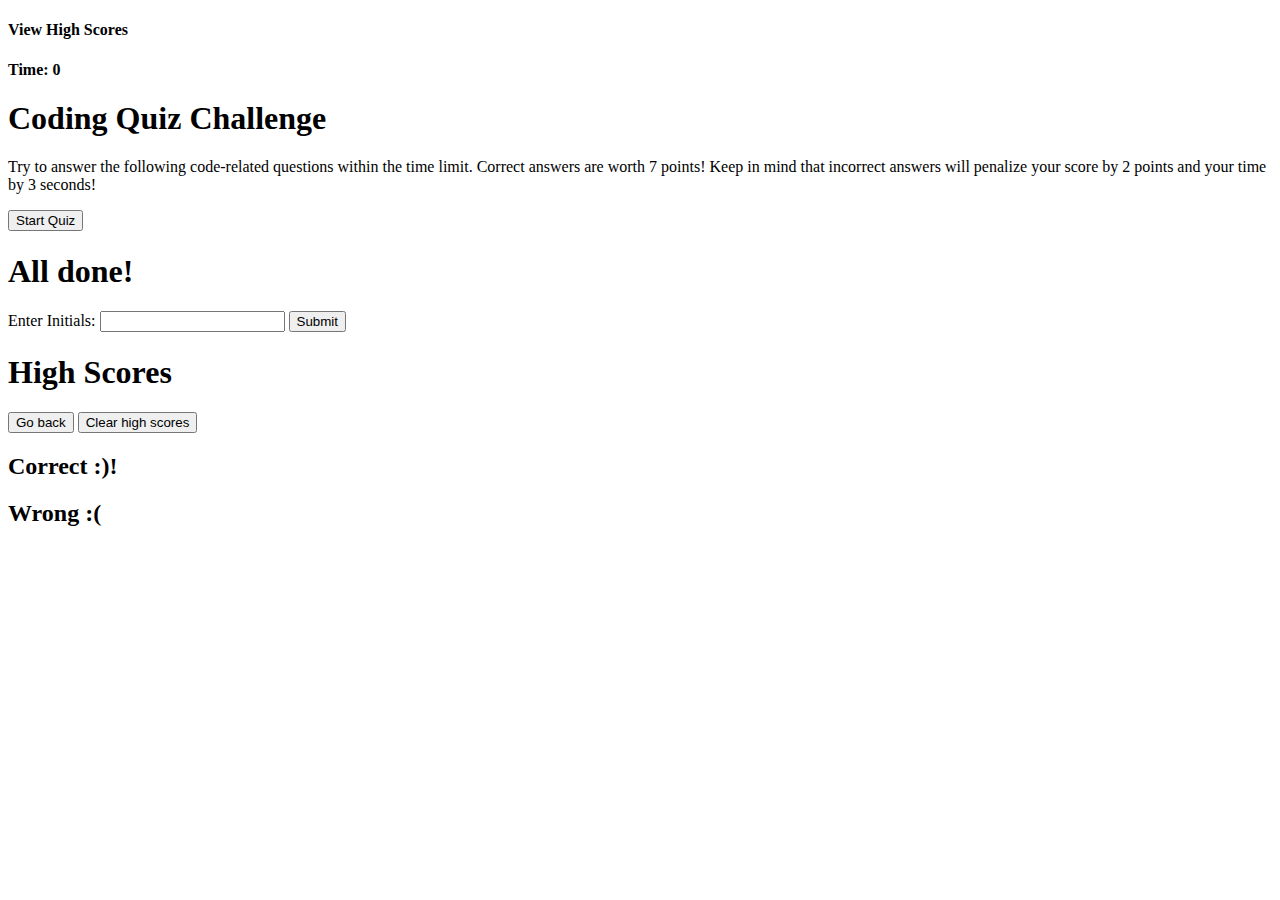
==== codequiz.html @ 376575fb "js cleaned created new object with ID and question arrays added" ====
<!DOCTYPE html>
<html lang="en">
    <head>
        <meta charset="UTF-8">
        <meta name="viewport" content="width=device-width, initial-scale=1.0">
        <meta http-equiv="X-UA-Compatible" content="ie=edge">
        <title>Code Quiz | FUN </title>
        <link rel="stylesheet" href="./assets/css/style.css">
    </head>

    <body> 

        <header>
            <h4 id="view-high-scores">View High Scores</h4> 
            <h4 class="timer">Time: <span id="timer"></span></h4>
        </header>

        <div id="starter-container" class="show">
            <div class="container start">
                <h1>Coding Quiz Challenge</h1>  
                <p>Try to answer the following code-related questions within the time limit. Correct answers are worth 7 points!
                Keep in mind that incorrect answers will penalize your score by 2 points and your time by 3 seconds!
                </p>
                <button class="btn startend" id="start-game">Start Quiz</button>
            </div>    
        </div>

        <div id="question-container" class="hide">
            <div class="container questions">
                <div id="question"></div>
                <div id="answer-buttons" class="btn-grid"></div>
            </div>
        </div>

        <div id="end-container" class="hide">
           <div class="container end">
            <div id=score-banner>
                <h1>All done!</h1>
            </div>  
            <form id="initials-form" class="initials">
              <p> Enter Initials:
                <input type="text" name="initials" id="initials" class="text-input" />
                <button class="btn startend" id="sumbit-score" type="submit">Submit</button> </p>
              </form>
            </div>
        </div>

        <div id="high-score-container" class="hide">
          <div class="high-scores container">
            <h1 class="high-score">High Scores</h1>
            <ol id="high-score-list" class="score-list"></ol>
        <div>
            <button class="btn" id="go-back">Go back</button>
            <button class="btn" id="clear-high-scores">Clear high scores</button>
        </div>
        </div>
    </div>

    <div class="hide" id="correct">
        <h2>Correct :)!</h2>
    </div>
    <div class="hide" id="wrong">
        <h2>Wrong :( </h2>
    </div>

    <script src="./script.js"></script> 
</body>
</html>
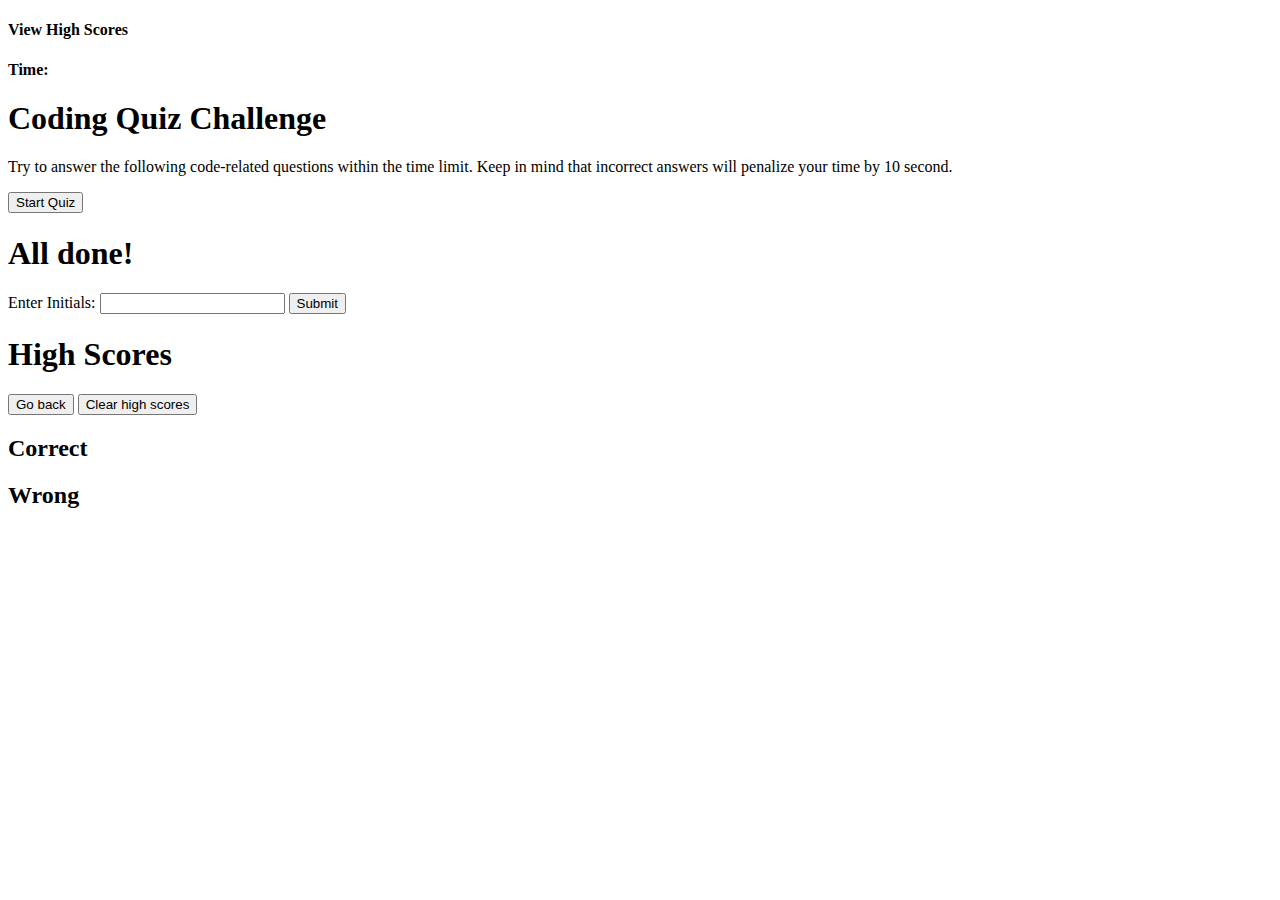
==== commit b38df9e2: "up" ====
--- a/codequiz.html
+++ b/codequiz.html
@@ -6,8 +6,8 @@
         <meta charset="UTF-8">
         <meta name="viewport" content="width=device-width, initial-scale=1.0">
         <meta http-equiv="X-UA-Compatible" content="ie=edge">
-        <title>Code Quiz | FUN </title>
-        <link rel="stylesheet" href="./assets/css/style.css">
+        <title>Code Quiz  </title>
+        <link rel="stylesheet" href="./style.css">
     </head>
 
     <body> 
@@ -20,8 +20,8 @@
         <div id="starter-container" class="show">
             <div class="container start">
                 <h1>Coding Quiz Challenge</h1>  
-                <p>Try to answer the following code-related questions within the time limit. Correct answers are worth 7 points!
-                Keep in mind that incorrect answers will penalize your score by 2 points and your time by 3 seconds!
+                <p>Try to answer the following code-related questions within the time limit. 
+                Keep in mind that incorrect answers will penalize your time by 10 second.
                 </p>
                 <button class="btn startend" id="start-game">Start Quiz</button>
             </div>    
@@ -59,10 +59,10 @@
     </div>
 
     <div class="hide" id="correct">
-        <h2>Correct :)!</h2>
+        <h2>Correct </h2>
     </div>
     <div class="hide" id="wrong">
-        <h2>Wrong :( </h2>
+        <h2>Wrong </h2>
     </div>
 
     <script src="./script.js"></script> 
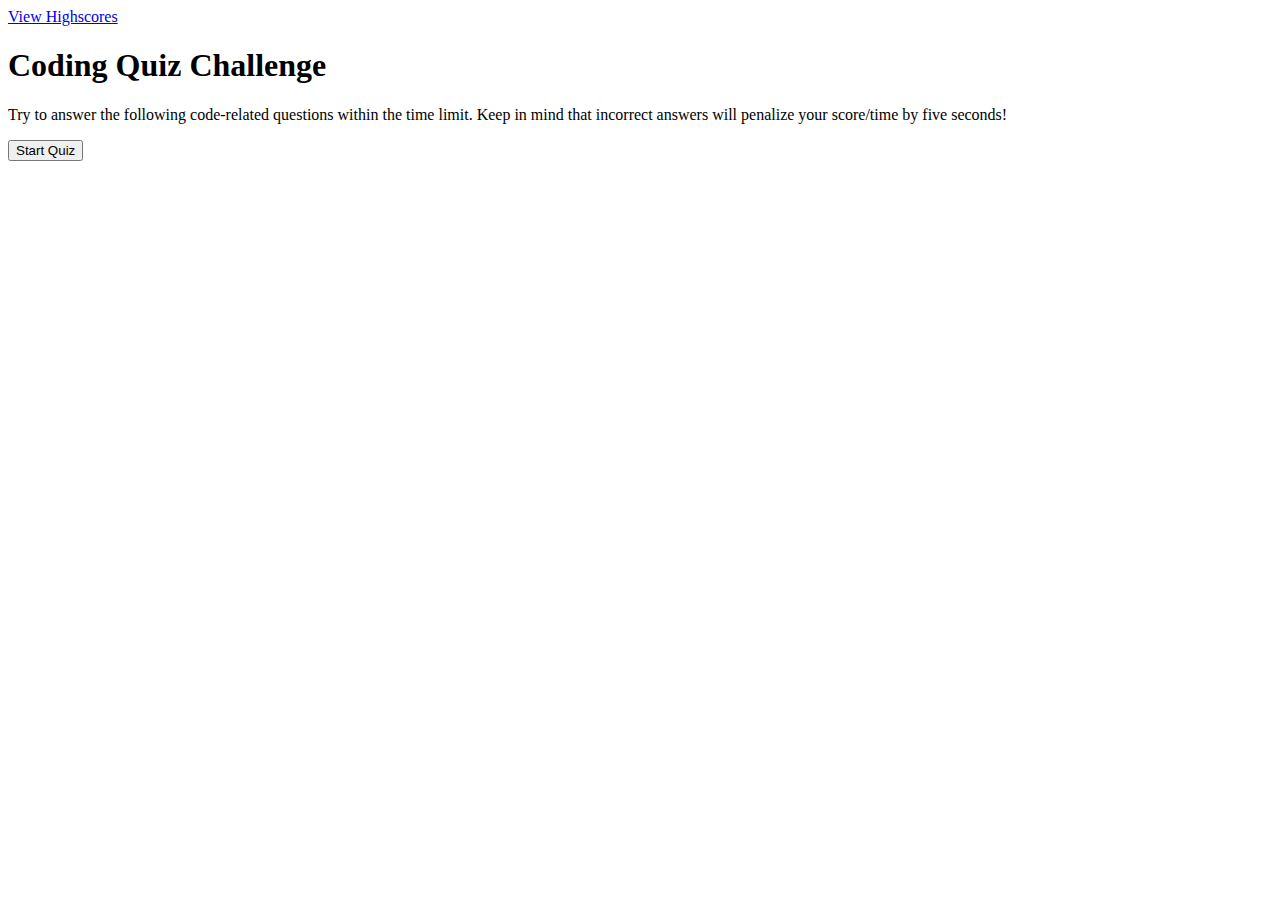
==== commit 6bb93f99: "userchoices  append child added" ====
--- a/codequiz.html
+++ b/codequiz.html
@@ -1,70 +1,38 @@
+
+
 
 
 <!DOCTYPE html>
 <html lang="en">
-    <head>
-        <meta charset="UTF-8">
-        <meta name="viewport" content="width=device-width, initial-scale=1.0">
-        <meta http-equiv="X-UA-Compatible" content="ie=edge">
-        <title>Code Quiz  </title>
-        <link rel="stylesheet" href="./style.css">
-    </head>
+  <head>
+    <meta charset="UTF-8" />
+    <meta name="viewport" content="width=device-width, initial-scale=1.0" />
+    <link rel="stylesheet" type="text/css" href="style.css" />
 
-    <body> 
+    <title>Code Quiz</title>
+  </head>
+</html>
+<body>
 
-        <header>
-            <h4 id="view-high-scores">View High Scores</h4> 
-            <h4 class="timer">Time: <span id="timer"></span></h4>
-        </header>
-
-        <div id="starter-container" class="show">
-            <div class="container start">
-                <h1>Coding Quiz Challenge</h1>  
-                <p>Try to answer the following code-related questions within the time limit. 
-                Keep in mind that incorrect answers will penalize your time by 10 second.
-                </p>
-                <button class="btn startend" id="start-game">Start Quiz</button>
-            </div>    
-        </div>
-
-        <div id="question-container" class="hide">
-            <div class="container questions">
-                <div id="question"></div>
-                <div id="answer-buttons" class="btn-grid"></div>
-            </div>
-        </div>
-
-        <div id="end-container" class="hide">
-           <div class="container end">
-            <div id=score-banner>
-                <h1>All done!</h1>
-            </div>  
-            <form id="initials-form" class="initials">
-              <p> Enter Initials:
-                <input type="text" name="initials" id="initials" class="text-input" />
-                <button class="btn startend" id="sumbit-score" type="submit">Submit</button> </p>
-              </form>
-            </div>
-        </div>
-
-        <div id="high-score-container" class="hide">
-          <div class="high-scores container">
-            <h1 class="high-score">High Scores</h1>
-            <ol id="high-score-list" class="score-list"></ol>
-        <div>
-            <button class="btn" id="go-back">Go back</button>
-            <button class="btn" id="clear-high-scores">Clear high scores</button>
-        </div>
-        </div>
+    <a href="highscores.html">View Highscores</a>
+    
+    <div id="wrapper">
+      
+      <div id="currentTime"></div>
+     
+      <div id="questionsDiv">
+        <h1>Coding Quiz Challenge</h1>
+        <p>
+          Try to answer the following code-related questions within the time
+          limit. Keep in mind that incorrect answers will penalize your
+          score/time by five seconds!
+        </p>
+        <ul id="choicesUl"></ul>
+        
+        <button id="startTime">Start Quiz</button>
+      </div>
     </div>
 
-    <div class="hide" id="correct">
-        <h2>Correct </h2>
-    </div>
-    <div class="hide" id="wrong">
-        <h2>Wrong </h2>
-    </div>
-
-    <script src="./script.js"></script> 
-</body>
+    <script src="script.js"></script>
+  </body>
 </html>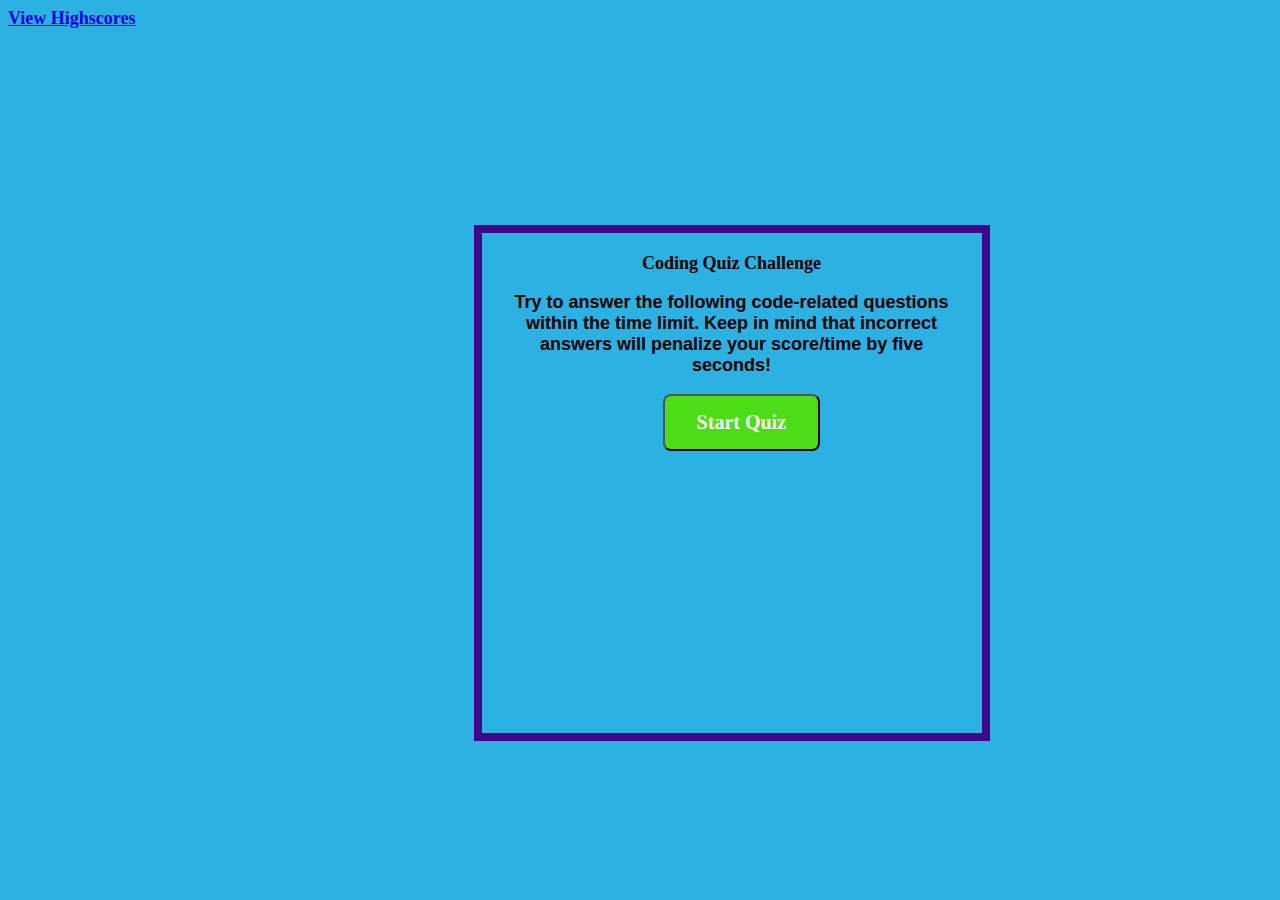
==== commit cb383ebd: "questionsa re missing" ====
--- a/codequiz.html
+++ b/codequiz.html
@@ -7,7 +7,7 @@
   <head>
     <meta charset="UTF-8" />
     <meta name="viewport" content="width=device-width, initial-scale=1.0" />
-    <link rel="stylesheet" type="text/css" href="style.css" />
+    <link rel="stylesheet" type="text/css" href="./style.css" />
 
     <title>Code Quiz</title>
   </head>
@@ -33,6 +33,6 @@
       </div>
     </div>
 
-    <script src="script.js"></script>
+    <script src="./script.js"></script>
   </body>
 </html>--- a/style.css
+++ b/style.css
@@ -0,0 +1,112 @@
+*{
+    font-family: 'Times New Roman', Times, serif;
+    font-size: large;
+    font-weight: 600;
+}
+body{
+    background-color: rgb(43, 177, 226);
+}
+h1 {
+    text-align: center;
+  }
+  p {
+    font-family: Arial, Helvetica, sans-serif;
+    text-align: center;
+  }
+  
+  button {
+    border-radius: 8px;
+  }
+  
+  textarea {
+    width: 90%;
+    margin: 20px;
+  }
+  
+  label {
+    margin-right: 10px;
+  }
+  input {
+    margin-bottom: 20px;
+    width: 50%;
+    border: 1px solid lightgray;
+  }
+  
+  li {
+    background-color: rgb(30, 255, 83);
+    margin-top: 10px;
+    padding: 5px 15px;
+    width: 80%;
+    font-size: 18px;
+    color: rgb(63, 6, 137);
+  }
+  
+  #wrapper {
+    
+    position: absolute;
+    left: 37%;
+    top: 25%;
+    width: 500px;
+    height: 500px;
+    border: 8px solid rgb(63, 6, 137);
+  }
+  #startTime {
+    background-color: rgb(75, 221, 22);
+    margin-left: 35%;
+    padding: 15px 32px;
+    font-size: 20px;
+    color: white;
+  }
+  #questionsDiv {
+    margin: 20px;
+  }
+  
+  #createDiv {
+    margin-top: 20px;
+    border-top: 1px solid lightgray;
+  }
+  
+  #currentTime {
+    float: right;
+  }
+  
+  #goBack {
+    background-color: dodgerblue;
+    position: relative;
+    padding: 10px;
+    font-size: 20px;
+    color: white;
+    top: 30%;
+    left: 55%;
+    width: auto;
+    text-align: center;
+    text-decoration: none;
+  }
+  
+  #clear {
+    background-color: dodgerblue;
+    position: relative;
+    padding: 10px;
+    font-size: 20px;
+    color: white;
+    top: 30%;
+    right: 5%;
+    text-align: center;
+  }
+  
+  #Submit {
+    background-color: dodgerblue;
+    margin-left: 33%;
+    padding: 15px 32px;
+    font-size: 20px;
+    color: white;
+  }
+  
+  @media screen and (max-width: 786px) {
+    body {
+      max-width: 786px;
+    }
+    #wrapper {
+      position: absolute;
+      left: 20%;
+    }}